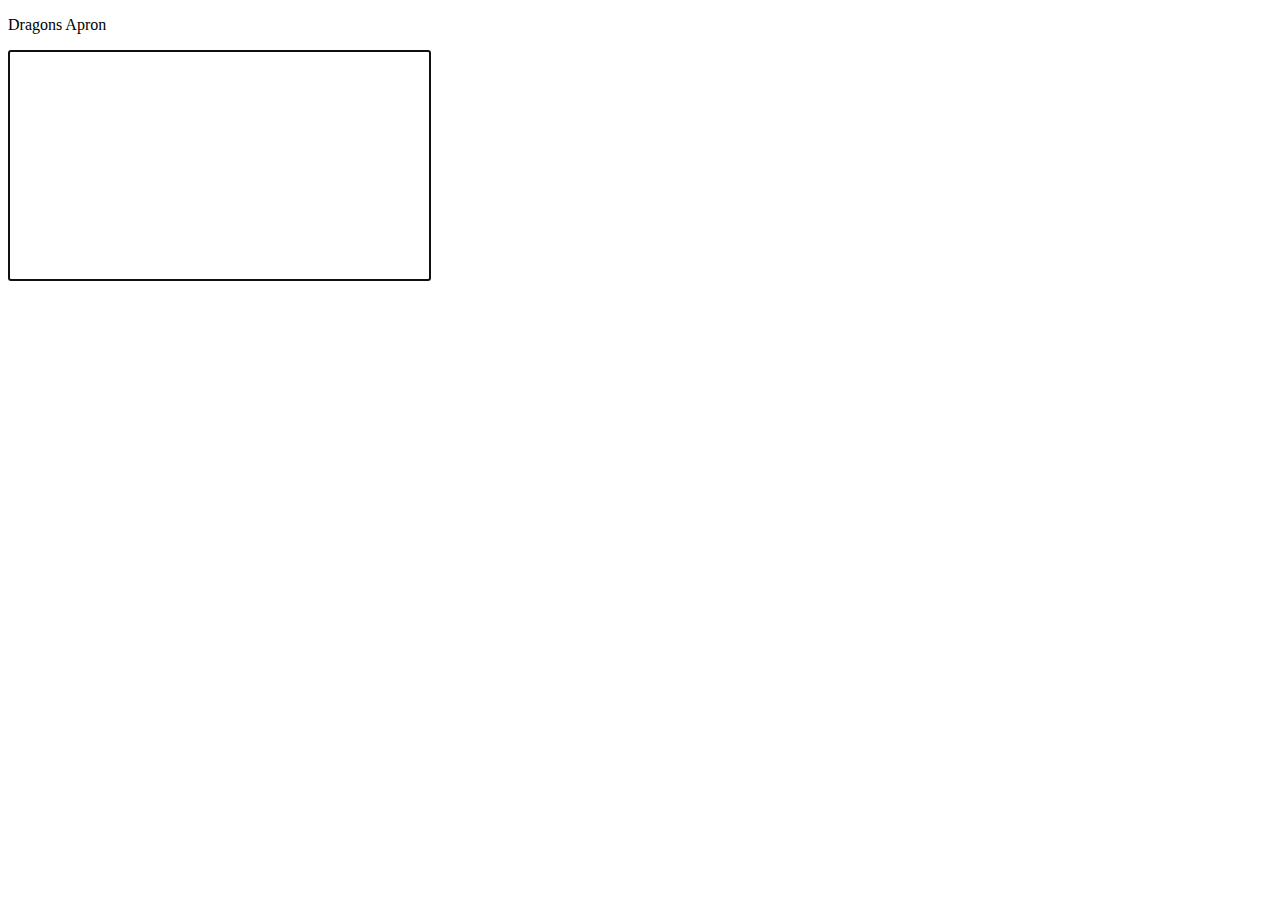
==== javascript/index.html @ 60b0f161 "Initial Commit of codebase" ====
<!DOCTYPE html PUBLIC "-//W3C//DTD XHTML 1.0 Transitional//EN" "http://www.w3.org/TR/xhtml1/DTD/xhtml1-transitional.dtd">
<html xmlns="http://www.w3.org/1999/xhtml" dir="ltr" lang="es">
<head>
<style>
textarea { resize: none; }
</style>
<meta http-equiv="Content-Type" content="text/html; charset=utf-8" />
<title>Dragons Apron</title>
</head> 

<body onload="loadxml()">
<p>Dragons Apron</p>

<textarea id="gamechat" name="chat" rows="15" cols="50" autofocus="autofocus"></textarea>

<script type="text/javascript" src="dragon.js"></script>
</body>
</html>
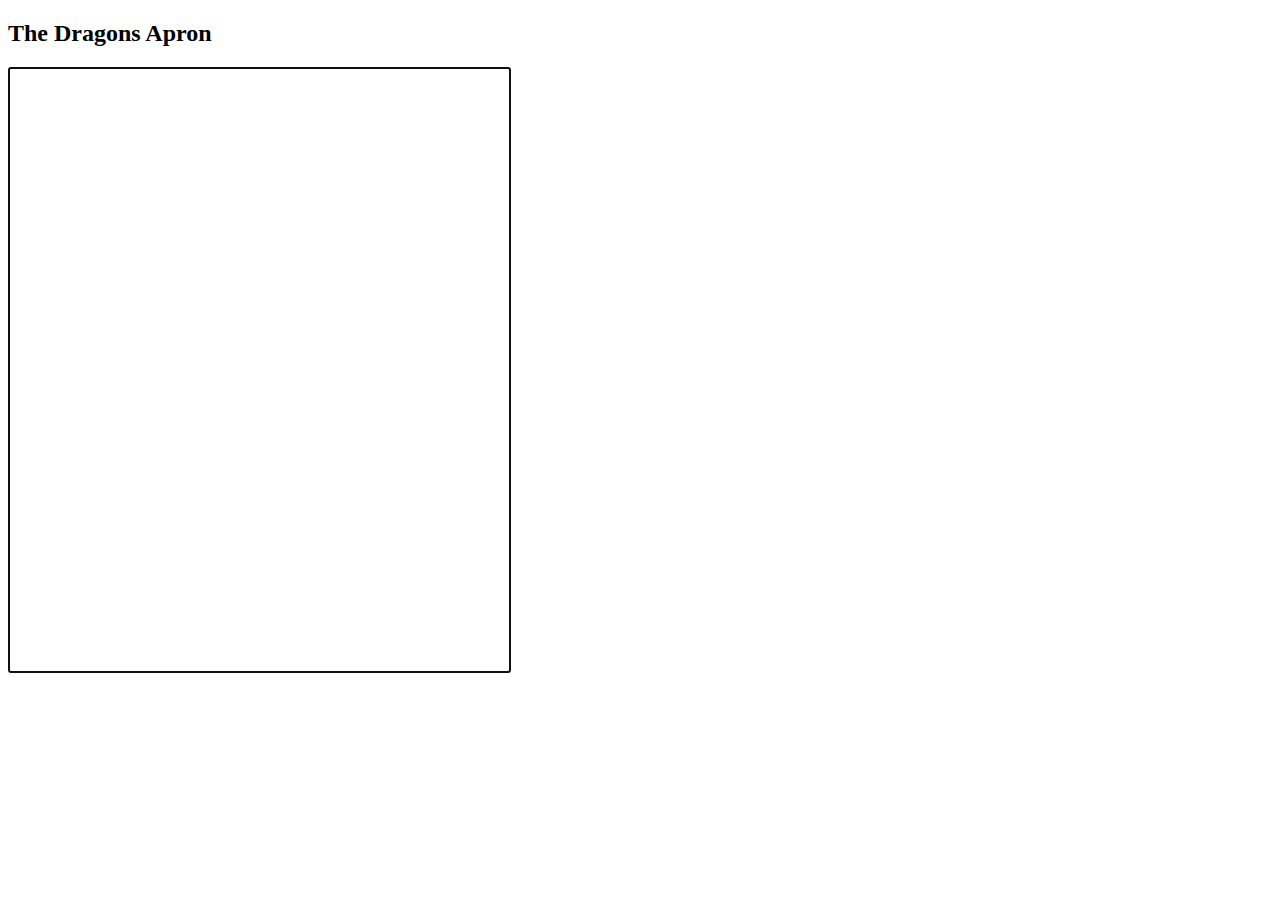
==== commit 801b2fe3: "Minor changes to HTML" ====
--- a/javascript/index.html
+++ b/javascript/index.html
@@ -1,17 +1,17 @@
 <!DOCTYPE html PUBLIC "-//W3C//DTD XHTML 1.0 Transitional//EN" "http://www.w3.org/TR/xhtml1/DTD/xhtml1-transitional.dtd">
-<html xmlns="http://www.w3.org/1999/xhtml" dir="ltr" lang="es">
+<html xmlns="http://www.w3.org/1999/xhtml" dir="ltr" lang="en">
 <head>
 <style>
 textarea { resize: none; }
 </style>
 <meta http-equiv="Content-Type" content="text/html; charset=utf-8" />
-<title>Dragons Apron</title>
+<title>The Dragons Apron</title>
 </head> 
 
 <body onload="loadxml()">
-<p>Dragons Apron</p>
+<h2>The Dragons Apron</h2>
 
-<textarea id="gamechat" name="chat" rows="15" cols="50" autofocus="autofocus"></textarea>
+<textarea id="gamechat" name="chat" rows="40" cols="60" autofocus="autofocus"></textarea>
 
 <script type="text/javascript" src="dragon.js"></script>
 </body>
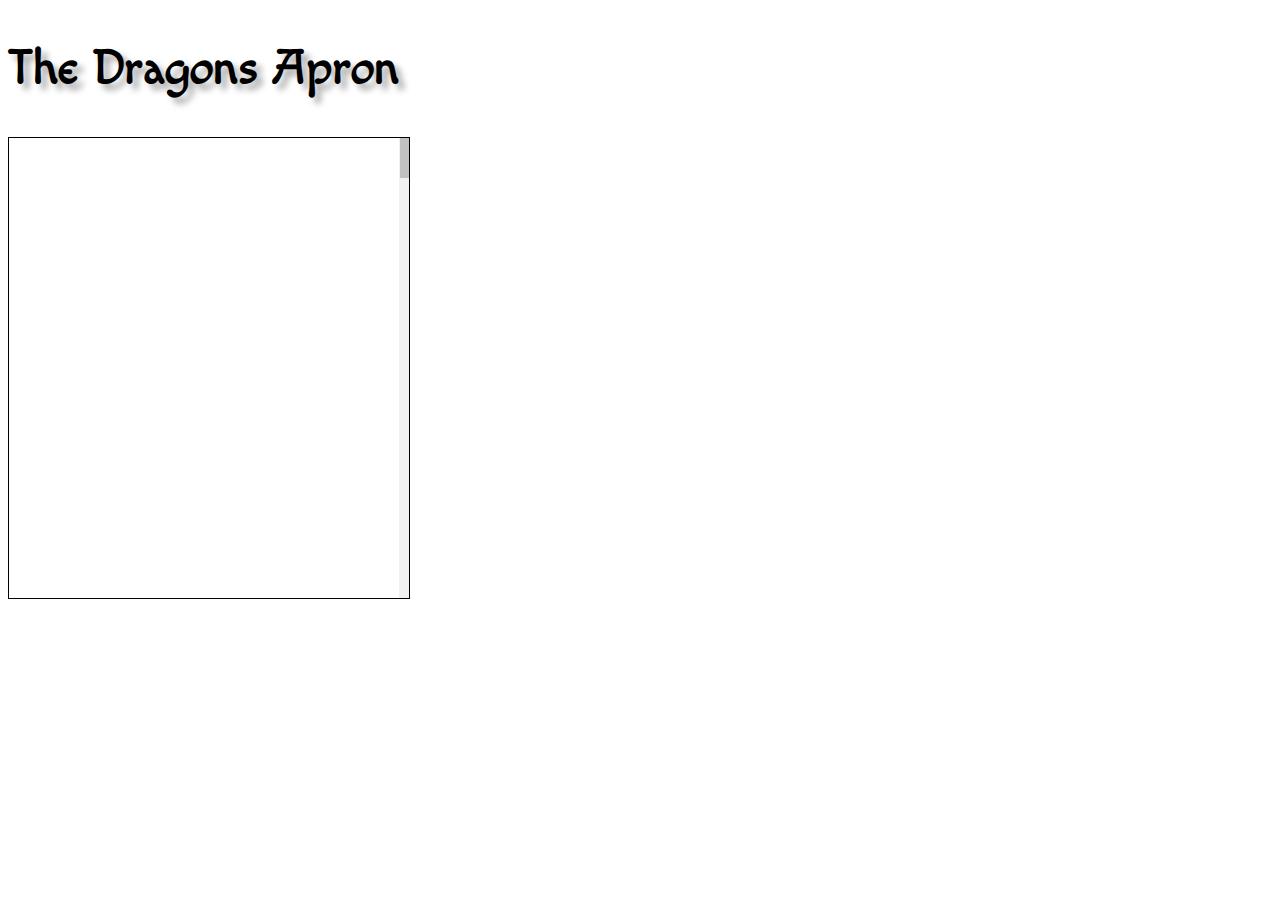
==== commit 73bca1cd: "JS changes for the text edit box." ====
--- a/javascript/index.html
+++ b/javascript/index.html
@@ -1,17 +1,18 @@
-<!DOCTYPE html PUBLIC "-//W3C//DTD XHTML 1.0 Transitional//EN" "http://www.w3.org/TR/xhtml1/DTD/xhtml1-transitional.dtd">
+<!DOCTYPE html>
 <html xmlns="http://www.w3.org/1999/xhtml" dir="ltr" lang="en">
 <head>
+<link rel="stylesheet" href="https://fonts.googleapis.com/css?family=Cinzel|Macondo|UnifrakturMaguntia">
+<link rel="stylesheet" type="text/css" href="styles.css" />
 <style>
-textarea { resize: none; }
 </style>
 <meta http-equiv="Content-Type" content="text/html; charset=utf-8" />
 <title>The Dragons Apron</title>
 </head> 
 
-<body onload="loadxml()">
+<body">
 <h2>The Dragons Apron</h2>
 
-<textarea id="gamechat" name="chat" rows="40" cols="60" autofocus="autofocus"></textarea>
+<canvas id="gamechat" width="400" height="460"></canvas>
 
 <script type="text/javascript" src="dragon.js"></script>
 </body>
--- a/javascript/styles.css
+++ b/javascript/styles.css
@@ -0,0 +1,19 @@
+textarea { resize: none; }
+
+body {
+  background-image: url('../res/PNG/dragon-002.png');
+  background-repeat: no-repeat;
+  background-attachment: fixed;
+  background-size: cover;
+}
+
+h2 {
+  #font-family: "Cinzel", sans-serif;
+  font-family: "Macondo", sans-serif;
+  font-size: 48px;
+  text-shadow: 6px 6px 6px #aaa;
+}
+
+canvas {
+  border: 1px solid black;
+}
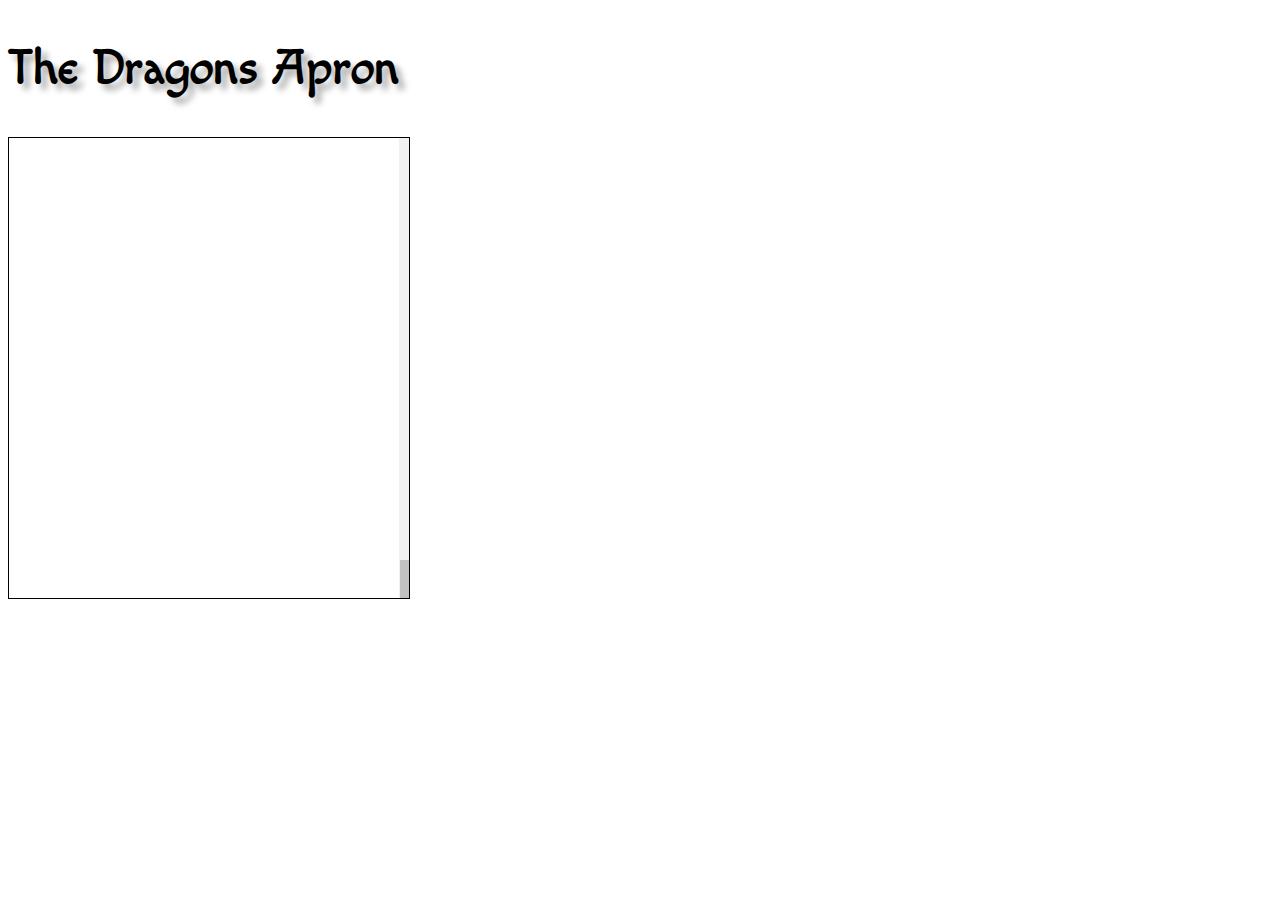
==== commit 4f1a7275: "Refactor the displaybox code to its own class/file." ====
--- a/javascript/index.html
+++ b/javascript/index.html
@@ -14,6 +14,7 @@
 
 <canvas id="gamechat" width="400" height="460"></canvas>
 
+<script type="text/javascript" src="displaybox.js"></script>
 <script type="text/javascript" src="dragon.js"></script>
 </body>
 </html>
--- a/javascript/styles.css
+++ b/javascript/styles.css
@@ -8,7 +8,6 @@
 }
 
 h2 {
-  #font-family: "Cinzel", sans-serif;
   font-family: "Macondo", sans-serif;
   font-size: 48px;
   text-shadow: 6px 6px 6px #aaa;
